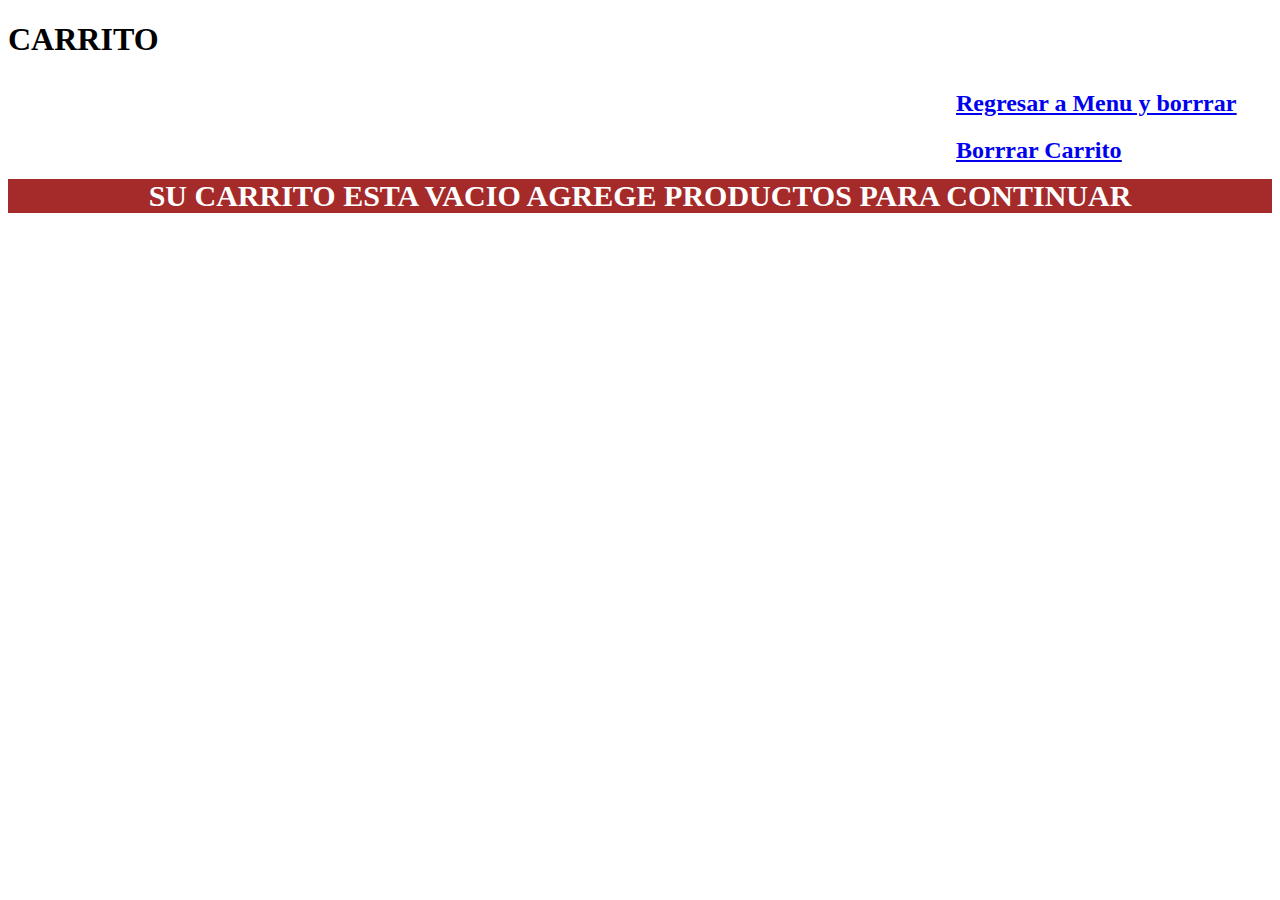
==== paginas/carrito.html @ 7994974d "javascrip3.0" ====
<!DOCTYPE html>
<html lang="en">
<head>
    <meta charset="UTF-8">
    <meta name="viewport" content="width=device-width, initial-scale=1.0">

    <link rel="stylesheet" href="../css/style.css">
    <!-- JS -->
    <script defer src="../js/carrito.js"></script>
    <title>Document</title>
</head>
<body>
    <h1>CARRITO</h1>
    <h2 class="regresar_carrito" id="regresarCarrito"><a href="../index.html">Regresar a Menu y borrrar</a></h2>
    <h2 class="regresar_carrito" id="borrarCarrito"><a href="./carrito.html">Borrrar Carrito</a></h2>
    <section id="cart-section">

    </section>

    
</body>
</html>
---- css/style.css ----
.cont_producto{
    background-color: bisque;
    display: grid;
    grid-template-columns: repeat(3,1fr);

    
    
}
.cont_producto .produc{
    display: flex;
    flex-direction: column;
    justify-content: center;
    align-items: center;
    scale: 90%;
    background-color:rgb(235, 235, 235);
}
.cont_producto .produc span{
    text-align: center;
    
}
.cont_producto .produc H3{
    text-align: center;
    text-decoration:underline;
    size: 20px;
    
}
.cont_producto .produc H5{
    text-align: center;
    font-size: 20px;
    color: brown;
    
}
.cont_producto .produc button{
    scale: 80%;
    width: 100%;
    height: 40px;
    background-color: rgb(255, 238, 203);
    border: 1px black solid;
    border-radius: 20px;
    font-size: larger;
    font-weight: bold;

}

.titulo{
    text-align: center;

}

.carrito{
    
    position: relative;
    left: 85%;
    text-decoration: underline;
    top:10px;
}

.regresar_carrito{
    
    position: relative;
    left: 75%;
    text-decoration: underline;
    top:10px;
}
.total_compra{
    background-color: brown;
    text-align: center;
    position: relative;
    top: -20px;
    font-size: 30px;
    color: white;
}
.car_vacio{
    background-color: brown;
    text-align: center;
    font-size: 30px;
    color: white;
}
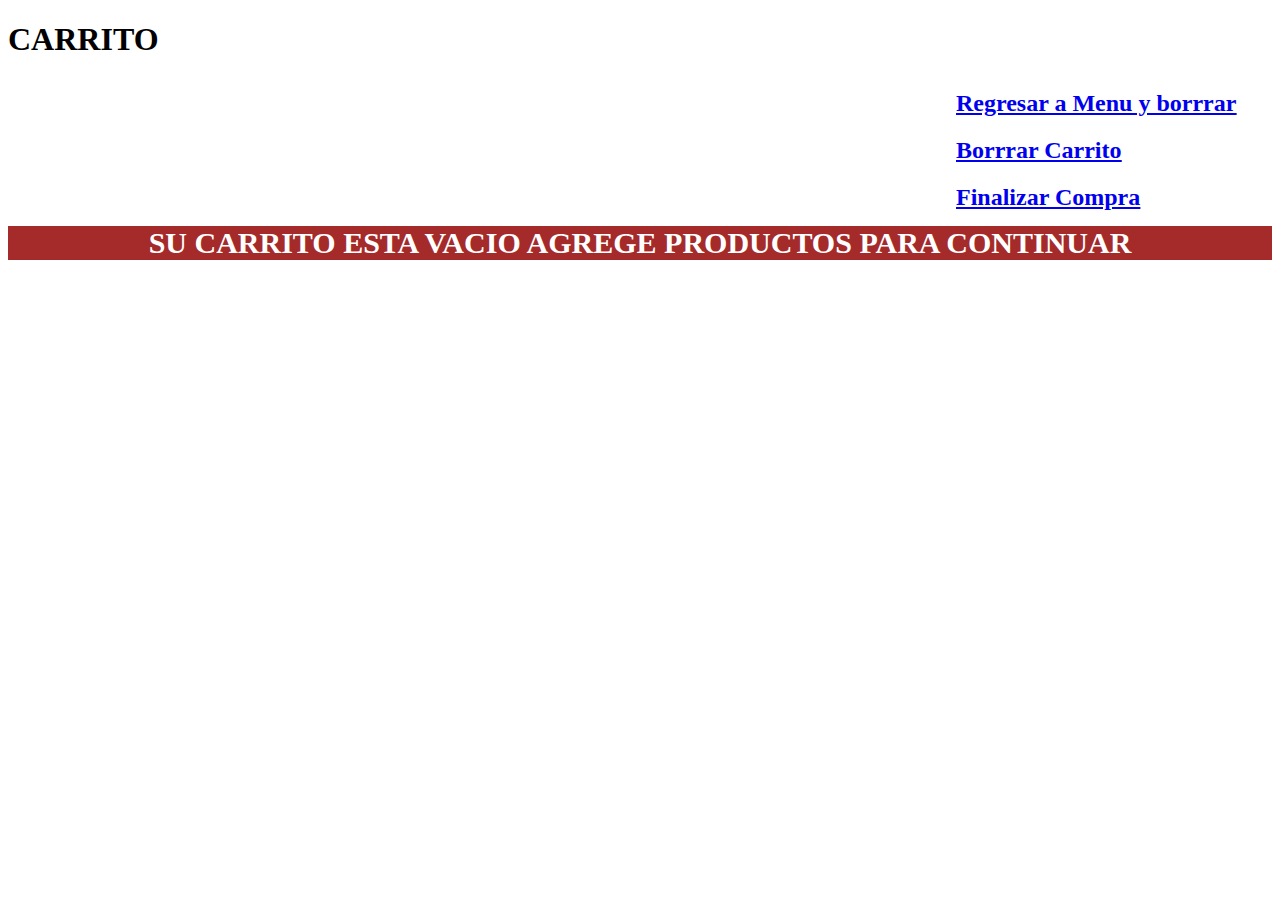
==== commit d8dc4ee9: "javascrip3.1" ====
--- a/paginas/carrito.html
+++ b/paginas/carrito.html
@@ -13,6 +13,7 @@
     <h1>CARRITO</h1>
     <h2 class="regresar_carrito" id="regresarCarrito"><a href="../index.html">Regresar a Menu y borrrar</a></h2>
     <h2 class="regresar_carrito" id="borrarCarrito"><a href="./carrito.html">Borrrar Carrito</a></h2>
+    <h2 class="regresar_carrito" id="finalizarCompra"><a href="./fin_compra.html">Finalizar Compra</a></h2>
     <section id="cart-section">
 
     </section>
